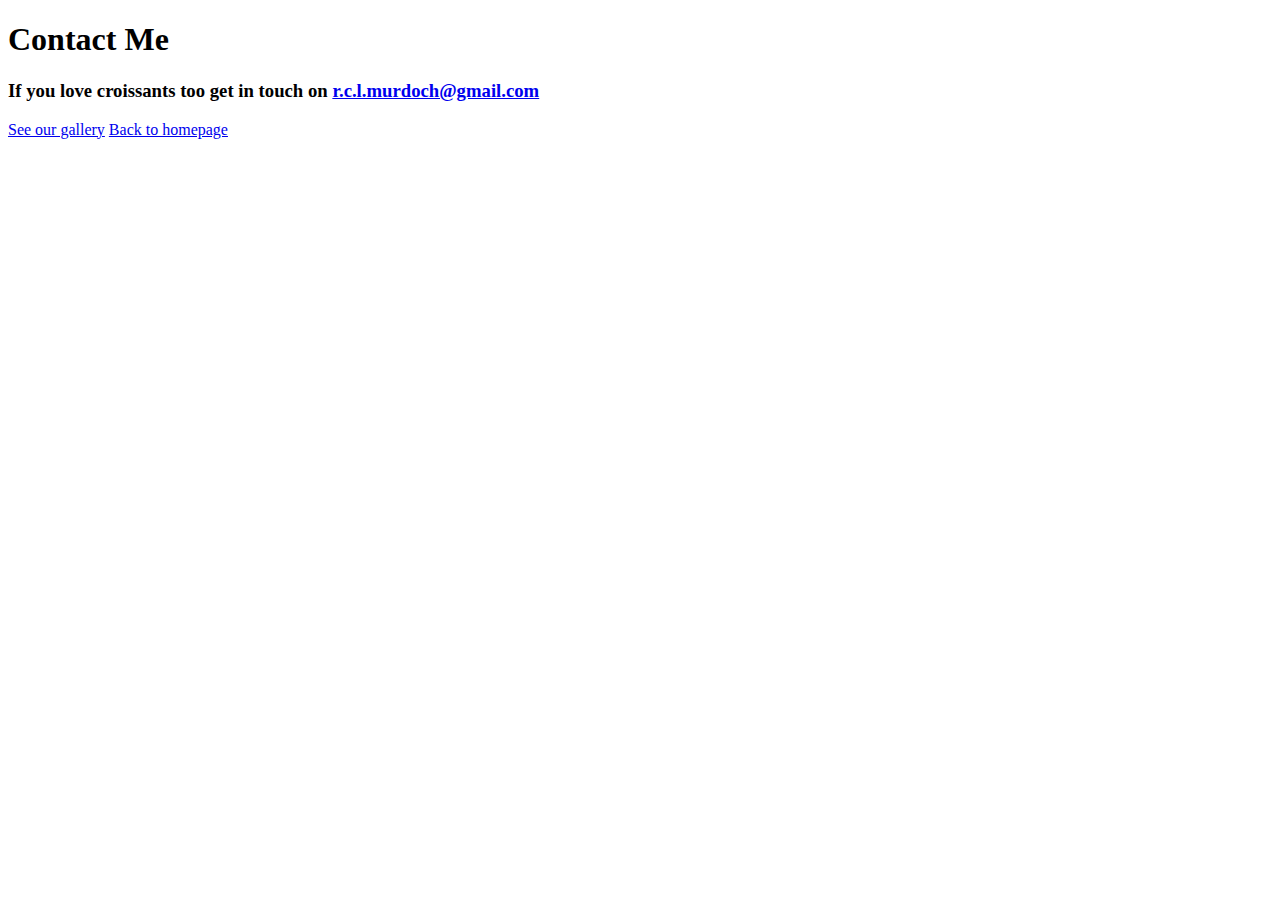
==== contact.html @ 41347548 "Project created" ====
<!DOCTYPE html>
<html lang="en">
<head>
    <meta charset="UTF-8">
    <meta name="viewport" content="width=device-width, initial-scale=1.0">
    <title>Document</title>
</head>
<body>
    <h1>Contact Me</h1>
    <h3>If you love croissants too get in touch on <a href="mailto:r.c.l.mrdoch@gmail.com"/>r.c.l.murdoch@gmail.com</h3>

    <a href="/photo.html">See our gallery</a>
    <a href="/">Back to homepage</a>
</body>
</html>
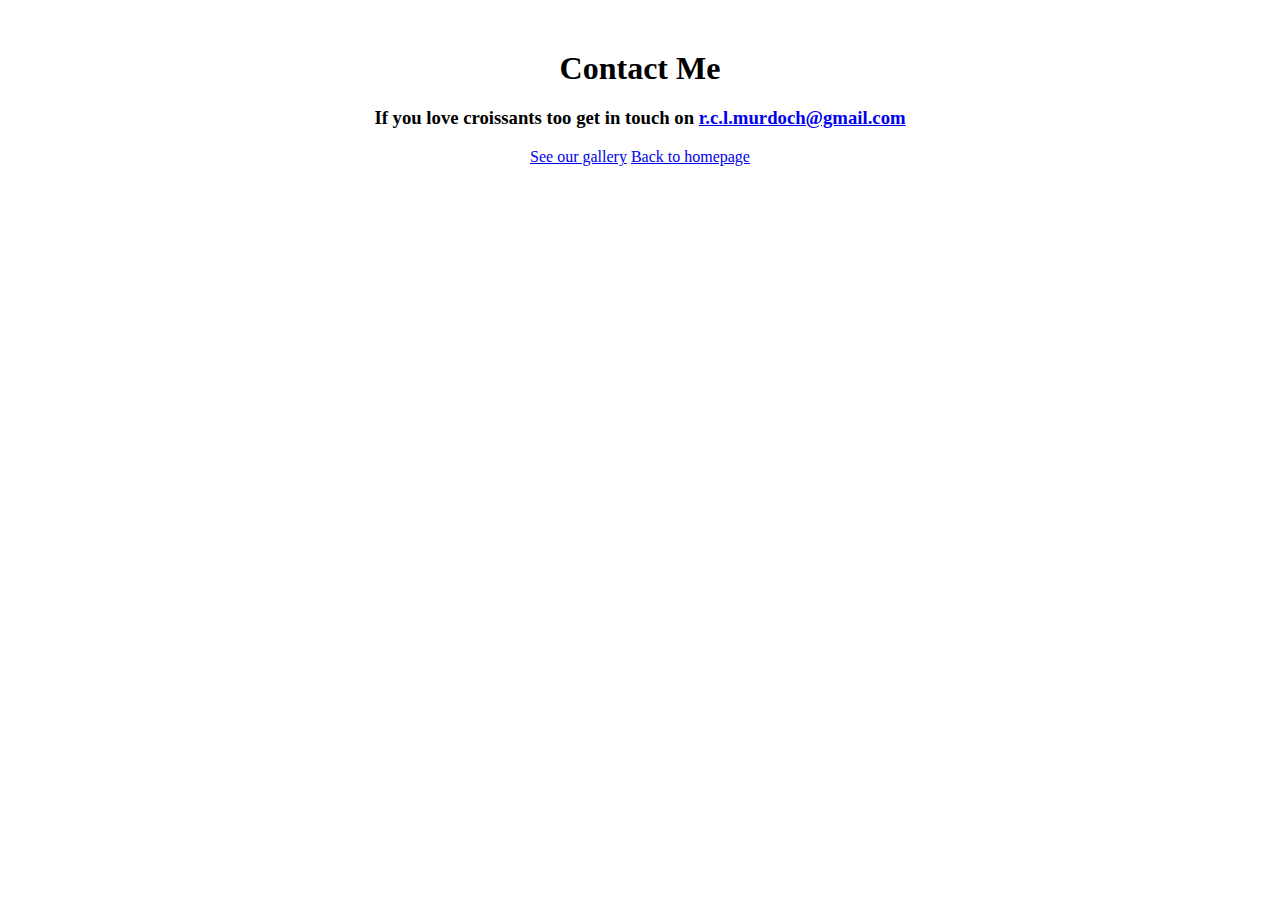
==== commit 9d2df22f: "Photo page css updated" ====
--- a/contact.html
+++ b/contact.html
@@ -3,13 +3,16 @@
 <head>
     <meta charset="UTF-8">
     <meta name="viewport" content="width=device-width, initial-scale=1.0">
-    <title>Document</title>
+    <title>Contact me</title>
+    <link href="https://cdn.jsdelivr.net/npm/bootstrap@5.0.0-beta2/dist/css/bootstrap.min.css" rel="stylesheet"
+        integrity="sha384-BmbxuPwQa2lc/FVzBcNJ7UAyJxM6wuqIj61tLrc4wSX0szH/Ev+nYRRuWlolflfl" crossorigin="anonymous">
+    <link rel="stylesheet" href="/src/styles.css">
 </head>
 <body>
     <h1>Contact Me</h1>
     <h3>If you love croissants too get in touch on <a href="mailto:r.c.l.mrdoch@gmail.com"/>r.c.l.murdoch@gmail.com</h3>
 
-    <a href="/photo.html">See our gallery</a>
-    <a href="/">Back to homepage</a>
+    <a class="btn btn-secondary" href="/photo.html">See our gallery</a>
+    <a class="btn btn-secondary" href="/">Back to homepage</a>
 </body>
 </html>--- a/src/styles.css
+++ b/src/styles.css
@@ -0,0 +1,14 @@
+body {
+  text-align: center;
+  margin: 50px auto;
+}
+
+h1 {
+  margin-bottom: 20px;
+}
+
+img {
+  max-width: 300px;
+  display: block;
+  margin: auto;
+}
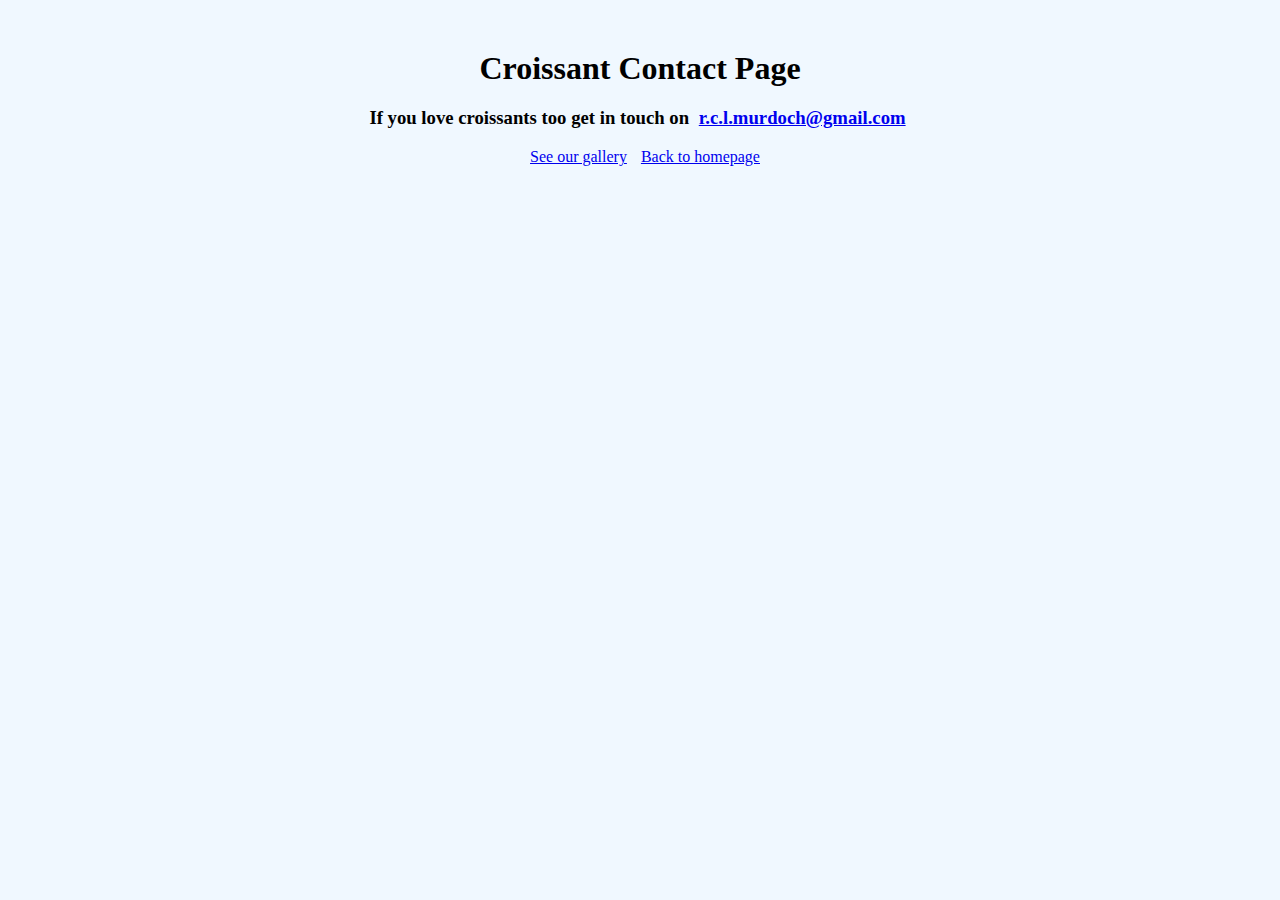
==== commit 9fdea542: "Page titles updated" ====
--- a/contact.html
+++ b/contact.html
@@ -3,16 +3,16 @@
 <head>
     <meta charset="UTF-8">
     <meta name="viewport" content="width=device-width, initial-scale=1.0">
-    <title>Contact me</title>
     <link href="https://cdn.jsdelivr.net/npm/bootstrap@5.0.0-beta2/dist/css/bootstrap.min.css" rel="stylesheet"
         integrity="sha384-BmbxuPwQa2lc/FVzBcNJ7UAyJxM6wuqIj61tLrc4wSX0szH/Ev+nYRRuWlolflfl" crossorigin="anonymous">
     <link rel="stylesheet" href="/src/styles.css">
+    <title>Contact me</title>
 </head>
 <body>
-    <h1>Contact Me</h1>
+    <h1>Croissant Contact Page</h1>
     <h3>If you love croissants too get in touch on <a href="mailto:r.c.l.mrdoch@gmail.com"/>r.c.l.murdoch@gmail.com</h3>
 
-    <a class="btn btn-secondary" href="/photo.html">See our gallery</a>
-    <a class="btn btn-secondary" href="/">Back to homepage</a>
+    <a class="btn btn-secondary mt-4" href="/photo.html">See our gallery</a>
+    <a class="btn btn-secondary mt-4" href="/">Back to homepage</a>
 </body>
 </html>--- a/src/styles.css
+++ b/src/styles.css
@@ -1,6 +1,7 @@
 body {
   text-align: center;
   margin: 50px auto;
+  background-color: aliceblue;
 }
 
 h1 {
@@ -12,3 +13,7 @@
   display: block;
   margin: auto;
 }
+
+a {
+  margin: 5px;
+}
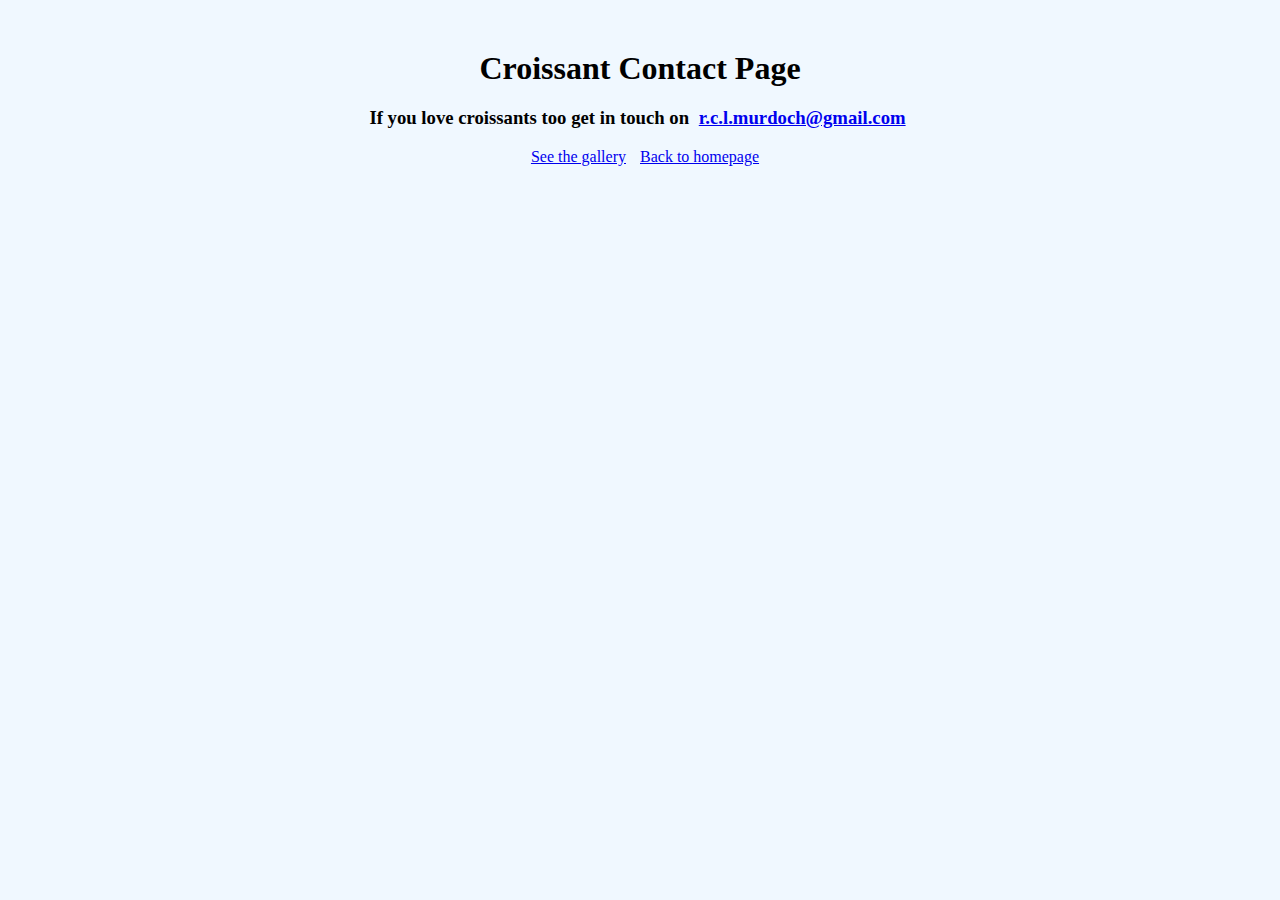
==== commit 218d542d: "Link titles added" ====
--- a/contact.html
+++ b/contact.html
@@ -3,6 +3,7 @@
 <head>
     <meta charset="UTF-8">
     <meta name="viewport" content="width=device-width, initial-scale=1.0">
+    <meta name="desciption" content="Contact page for croissant appreciation website" />
     <link href="https://cdn.jsdelivr.net/npm/bootstrap@5.0.0-beta2/dist/css/bootstrap.min.css" rel="stylesheet"
         integrity="sha384-BmbxuPwQa2lc/FVzBcNJ7UAyJxM6wuqIj61tLrc4wSX0szH/Ev+nYRRuWlolflfl" crossorigin="anonymous">
     <link rel="stylesheet" href="/src/styles.css">
@@ -12,7 +13,7 @@
     <h1>Croissant Contact Page</h1>
     <h3>If you love croissants too get in touch on <a href="mailto:r.c.l.mrdoch@gmail.com"/>r.c.l.murdoch@gmail.com</h3>
 
-    <a class="btn btn-secondary mt-4" href="/photo.html">See our gallery</a>
-    <a class="btn btn-secondary mt-4" href="/">Back to homepage</a>
+    <a class="btn btn-secondary mt-4" href="/photo.html" title="See the gallery">See the gallery</a>
+    <a class="btn btn-secondary mt-4" href="/" title="Back to homepage">Back to homepage</a>
 </body>
 </html>